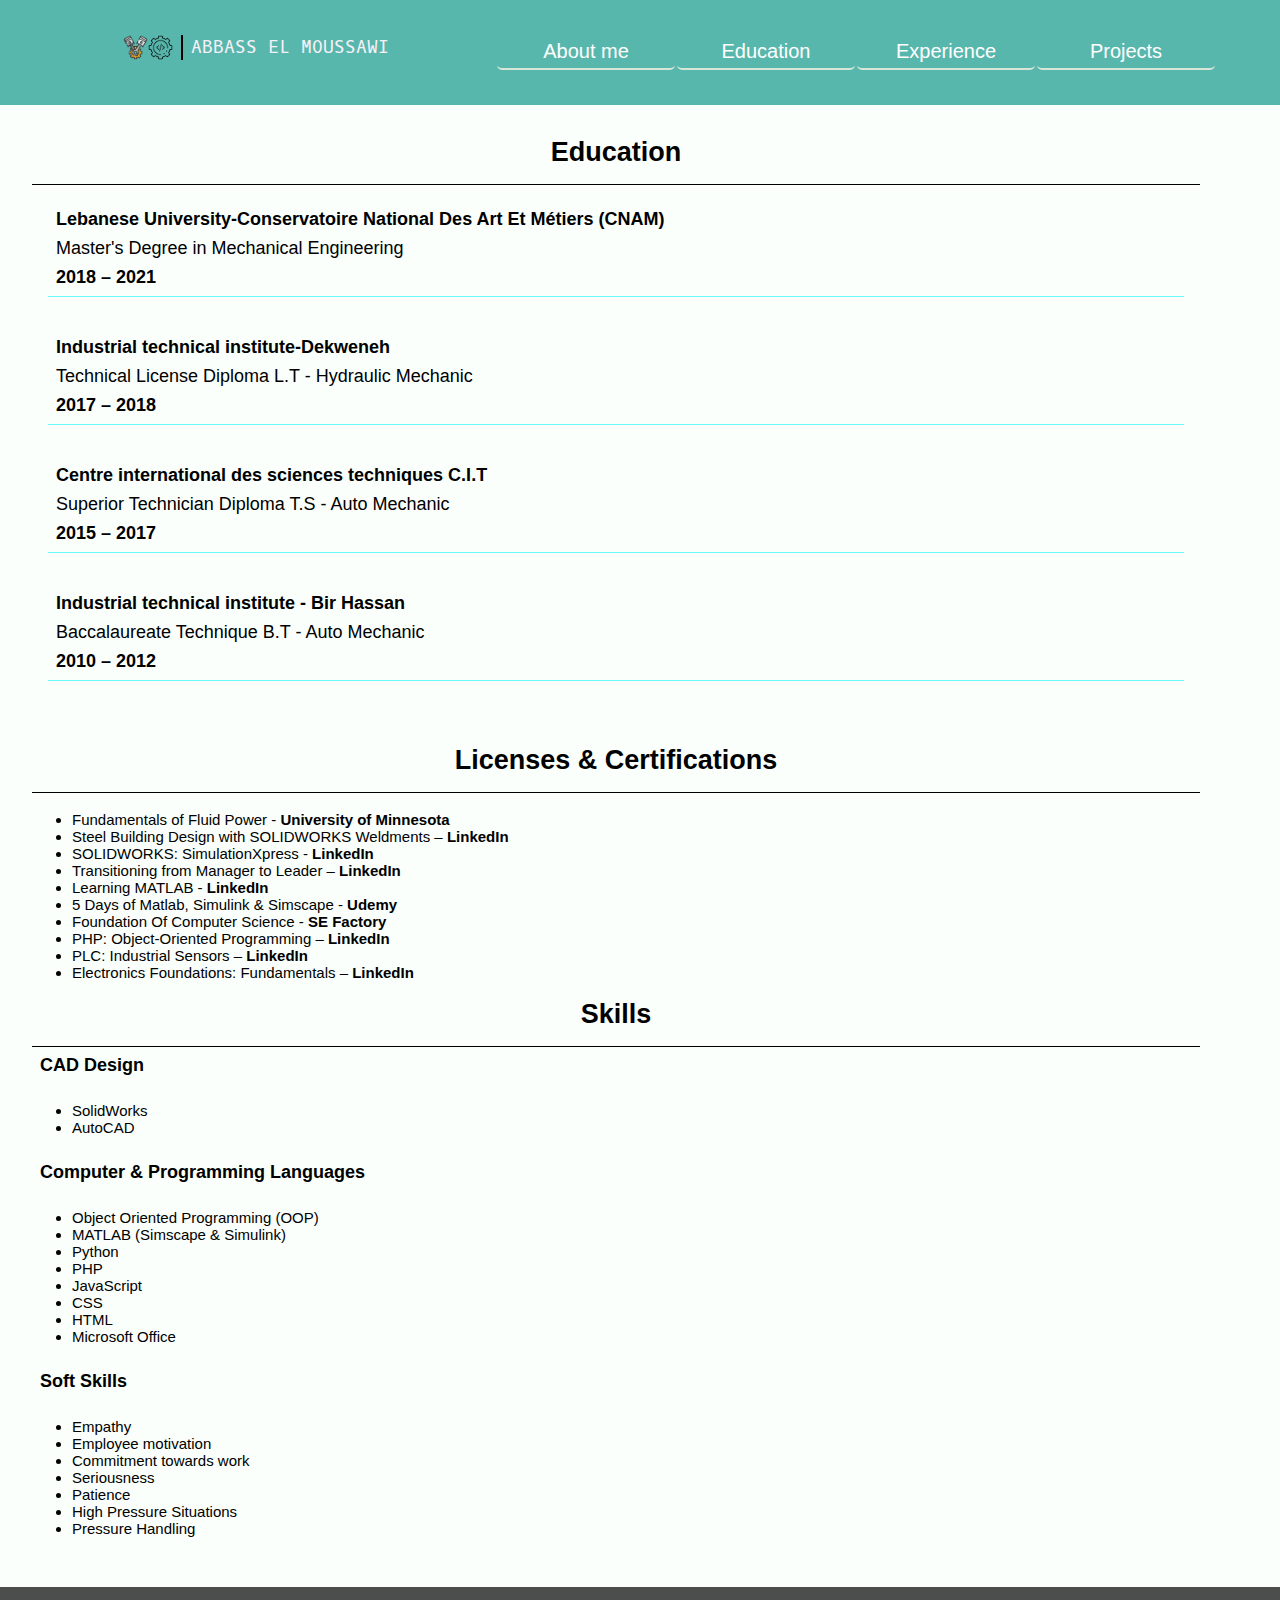
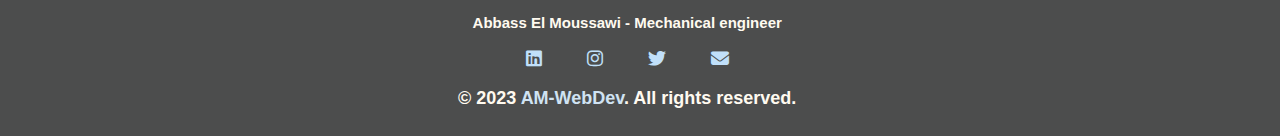
==== pages/education.html @ 465a2ec2 "my web" ====
<!DOCTYPE html>
<html lang="en">

<head>
    <meta charset="UTF-8">
    <meta http-equiv="X-UA-Compatible" content="IE=edge">
    <meta name="viewport" content="width=device-width, initial-scale=1.0">
    <link rel="stylesheet" href="../css/styles.css">
    <link rel="stylesheet" href="https://cdnjs.cloudflare.com/ajax/libs/font-awesome/6.0.0/css/all.min.css"
        integrity="sha512-9usAa10IRO0HhonpyAIVpjrylPvoDwiPUiKdWk5t3PyolY1cOd4DSE0Ga+ri4AuTroPR5aQvXU9xC6qOPnzFeg=="
        crossorigin="anonymous" referrerpolicy="no-referrer" />
    <link rel="preconnect" href="https://fonts.googleapis.com">
    <link rel="preconnect" href="https://fonts.gstatic.com" crossorigin>
    <link href="https://fonts.googleapis.com/css2?family=Almarai:wght@300&family=Cabin&display=swap" rel="stylesheet">
    <link href="https://fonts.googleapis.com/css2?family=Oxygen&family=Oxygen+Mono&display=swap" rel="stylesheet">
    <link rel="stylesheet" href="https://cdnjs.cloudflare.com/ajax/libs/font-awesome/6.4.0/css/all.min.css">
    <link href="https://fonts.googleapis.com/css2?family=Alkatra&family=Inspiration&display=swap" rel="stylesheet">

    <title>Abbass El Moussawi</title>
</head>

<body>
    <div class="header">
        <header>
            <nav>
                <ul>
                    <li><a href="../index.html">About me</a></li>
                    <li><a href="education.html">Education</a></li>
                    <li>
                        <div class="logo">
                          
                                <span class="images-logo">
                                    <img src="../images/piston.png">
                                    <img src="../images/gear.png">

                                    <span class="name-logo"> ABBASS EL MOUSSAWI</span>
                                </span>

                        </div>

                    </li>
                    <li><a href="experience.html">Experience</a></li>
                    <li><a href="projects.html">Projects</a></li>
                </ul>
            </nav>
        </header>
    </div>
    <section class="info-container">
        <h2>Education</h2>
        <div class="card">
            <h3>Lebanese University-Conservatoire National Des Art Et Métiers
                (CNAM)</h3>
            <p>Master's Degree in Mechanical Engineering</p>
            <h6>2018 – 2021</h6>
        </div>

        <div class="card">
            <h3>Industrial technical institute-Dekweneh</h3>
            <p>Technical License Diploma L.T - Hydraulic Mechanic</p>
            <h6>2017 – 2018</h6>
        </div>
        <div class="card">
            <h3>Centre international des sciences techniques C.I.T</h3>
            <p>Superior Technician Diploma T.S - Auto Mechanic</p>
            <h6>2015 – 2017</h6>
        </div>
        <div class="card">
            <h3>Industrial technical institute - Bir Hassan</h3>
            <p>Baccalaureate Technique B.T - Auto Mechanic</p>
            <h6>2010 – 2012</h6>
        </div>

    </section>
    <section class="info-container">
        <h2>Licenses & Certifications</h2>
        <ul>
            <li>Fundamentals of Fluid Power - <span class="bold">University of Minnesota</span>
            </li>
            <li>Steel Building Design with SOLIDWORKS Weldments – <span class="bold">LinkedIn</span>
            </li>
            <li>SOLIDWORKS: SimulationXpress - <span class="bold">LinkedIn</span>
            </li>
            <li>Transitioning from Manager to Leader – <span class="bold">LinkedIn</span>
            </li>
            <li>Learning MATLAB - <span class="bold">LinkedIn</span>
            </li>
            <li>5 Days of Matlab, Simulink & Simscape - <span class="bold">Udemy</span>
            </li>
            <li>Foundation Of Computer Science - <span class="bold">SE Factory</span>
            </li>
            <li>PHP: Object-Oriented Programming – <span class="bold">LinkedIn</span>
            </li>
            <li>PLC: Industrial Sensors – <span class="bold">LinkedIn</span>
            </li>
            <li>Electronics Foundations: Fundamentals – <span class="bold">LinkedIn</span>
        </ul>
        <h2>Skills</h2>
        <p class="bold">CAD Design</p>
        <ul>
            <li>SolidWorks</li>
            <li>AutoCAD
            </li>
        </ul>
        <p class="bold">Computer & Programming Languages</p>
        <ul>
            <li>Object Oriented Programming (OOP)</li>
            <li>MATLAB (Simscape & Simulink)</li>
            <li>Python</li>
            <li>PHP</li>
            <li>JavaScript</li>
            <li>CSS</li>
            <li>HTML</li>
            <li>Microsoft Office</li>
        </ul>

        <p class="bold">Soft Skills</p>
        <ul>
            <li>Empathy</li>
            <li>Employee motivation
            </li>
            <li>Commitment towards work
            </li>
            <li>Seriousness</li>
            <li>Patience</li>
            <li>High Pressure Situations
            </li>
            <li>Pressure Handling</li>
        </ul>


    </section>
    <section class="footer">
        <footer>

            <h2>Abbass El Moussawi - Mechanical engineer</h2>

            <ul>
                <li>
                    <a href="https://www.linkedin.com/in/abbass-el-moussawi-9b018a155/"><span
                            class="fa-brands icon-brand fa-linkedin"></span></a>
                </li>
                <li>
                    <a href="#"><span class="fa-brands icon-brand fa-instagram"></span></a>
                </li>
                <li>
                    <a href="#"><span class="fa-brands icon-brand fa-twitter"></span></a>
                </li>
                <li>
                    <a href="mailto:abbass.y.moussawi@gmail.com"><i class="fa-solid icon-brand  fa-envelope"></i></a>
                </li>
            </ul>

            <h6 class="copy-right">© 2023 <a href="mailto:abbass.y.moussawi@gmail.com"
                    class="link-copy-right">AM-WebDev</a>. All rights
                reserved.</h6>
        </footer>

    </section>

</body>

</html>
---- css/styles.css ----
/* generic site styles */
:root {
    --black: #171321;
    --dkblue: #0d314b;
    --plum: #4b0d49;
    --hotmag: #ff17e4;
    --magenta: #e310cb;
    --pink: #f17d98;
    --aqua: #86fbfb;
    --white: #f7f8fa;
    --font-size: 1.3rem;
    --mono: "Oxygen mono", monospace;
    --sans: Oxygen, sans-serif;
}

html {
    box-sizing: border-box;
}

*,
*::before,
*::after {
    box-sizing: inherit;
}

body {
    font-family: 'Segoe UI', Tahoma, Geneva, Verdana, sans-serif;
    background-color: #fafffb;
    font-size: 18px;
    padding: 0;
    margin: 0;
}

/* header - navbar*/
header {
    max-width: 1200px;

}

.header {
    background-color: rgb(88 183 172);
    padding: 1rem;
}

nav ul {
    flex-flow: row wrap;
    justify-content: flex-end;
    display: flex;
    padding: 0;
}

nav li {
    border: 5px;
    list-style-type: none;
    flex-basis: 48%;
    text-align: center;
    padding: 0.2rem;
}

nav li:nth-child(3) {

    flex-basis: 100%;
    margin: 0 auto;
    text-align: center;
    color: #f7f0f7;
    font-family: var(--mono);


}

nav li:nth-child(1),
nav li:nth-child(2) {
    order: 2
}

nav li:nth-child(4),
nav li:nth-child(5) {
    order: 3
}

nav a {
    background-color: #347d88;

    text-decoration: none;
    padding: 5px;
    display: block;
    color: white;
    border-radius: 5px;

}

nav a:hover {
    background-color: #f7f0f7;
    color: black;
}

.logo {
    display: inline-block;
}

.images-logo {
    display: flex;
}

.images-logo img {
    width: 25px;
    height: 25px;
}

.name-logo {
    border-left: 2px solid black;
    margin-left: 0.5rem;
    padding-left: 0.5rem;
}

/* End header-navbar */

/* introduction */
.introduction {
    background-color: white;
    display: flex;
    flex-flow: row wrap;
    justify-content: center;
    align-items: center;
    padding: 0.7rem;
}

.intro-content {
    width: 14rem;
    font-family: var(--sans);
    font-size: 13px;
    font-weight: bolder;
    line-height: 2;
    padding-top: 1rem;

}

h2 {
    margin: 0;
    padding: 0;
}

.intro-img {
    width: 9rem;
    height: 17rem;
}
/*footer*/
footer {
    max-width: 1200px;
}

.footer {
    background-color: #4c4d4d;
    color: floralwhite;
    position: relative;
    text-align: center;
    padding: 1.7rem;
}

.footer h2 {
    font-size: smaller;
}

.footer ul {
    display: inline-flex;
    padding: 0;
    gap: 45px;
    list-style-type: none;
}

.copy-right {
    margin: 0;
}

.link-copy-right {
    text-decoration: none;
    color: #d0e3f3;
}

.link-copy-right:hover {
    text-decoration: underline;
    color: rgb(235, 209, 209);
}

.icon-brand {
    color: #c1e0fa;
}

.icon-brand:hover {
    color: white;
}

/* Experience page*/
.info-container {
    max-width: 1200px;
    padding: 1rem;
    margin: 1rem;
    display: flex;
    flex-flow: column wrap;
}
.info-container h2{
    text-align: center;
    border-bottom: 1px solid black;
    padding-bottom: 1rem;
}

.info-container h3,h4,h5,h6,p{
    margin: 0.5rem;
    font-size: smaller;
    padding: 0;

}

.info-container li{
font-size: smaller;
}
.card{
    border-bottom: 1px solid rgb(106, 249, 246);
    margin: 1rem;
}
.bold{
    font-weight: bold;
}
/* projects */
.figures-container {
    max-width: 1200px;
    padding: 1rem;
    margin: 1rem;
}

figure {
    margin: 0 0 0.5rem 0;
    padding: 0;
    overflow: hidden;
    position: relative;
   border: 2px solid rgb(107, 103, 103);
   border-radius: 5px;
}
.figures-container h1{
    background-color: #ad989c;
    color: white;
    border-radius: 5px;
    padding: 1rem;
}
.figures-container ul{
    display: flex;
    flex-flow: row wrap;

}
.figures-container li{
    list-style-type: none;
}
.title{
    border-bottom: 3px solid #a5a9c7;
    border-radius: 3px;
}
figure img {
    margin-bottom: -4px;
    width: 100%;
    object-fit: fill;
}


figcaption {
    background-color: rgb(226 216 216 / 80%);
    position: absolute;
    bottom: 0;
    width: 100%;
    margin: 0;
    padding: 0;
}

figcaption a {
    display: block;
    padding: 1rem;
    text-decoration: none;
    color: var(--color1);
}
@media (min-width: 550px) {
  
    nav a {
        border-bottom: 2px solid #d8e6d8;
        background-color: inherit;
        font-size: 18px;
    }

    nav ul {
        flex-flow: row wrap;
        justify-content: flex-end;
    }

    nav li:nth-child(3) {
        flex-basis: 100%;
    }

    nav li {
        flex-basis: 24%;
        padding: 0.2rem;
    }

    nav li:nth-child(1),
    nav li:nth-child(2) {
        order: 1
    }

    nav li:nth-child(4),
    nav li:nth-child(5) {
        order: 3
    }

    .intro-content {
        font-size: 1rem;
        width: 24rem;
    }

    .intro-img {
        width: 9rem;
        height: 19rem;
    }
    figure img {
        object-position: 0;
    }
}

@media (min-width:800px) {
    .info-container h3,h4,h5,h6,p{
        font-size: inherit;
    }

    nav a {

        font-size: 20px;
    }

    nav ul {
        flex-flow: row wrap;
        justify-content: space-between;
    }

    nav li:nth-child(3) {
        flex-basis: auto;

    }

    nav li {
        flex-basis: 15%;
        padding: 1px;
    }

    .intro-content {
        width: 27rem;
    }

    .intro-img {
        width: 21rem;
        height: 23rem;
    }
    .figures-container ul{
        gap: 2%;
    }
    .figures-container ul li{
        flex-basis: 46%;
    }
    figure{
        max-height: 662px;
    }
    figure img {
        margin-bottom: -4px;
        height: 27rem;
        object-fit: fill;
        object-position: 0 -15px;
        }
    figcaption{
        font-size: inherit;
    }

}
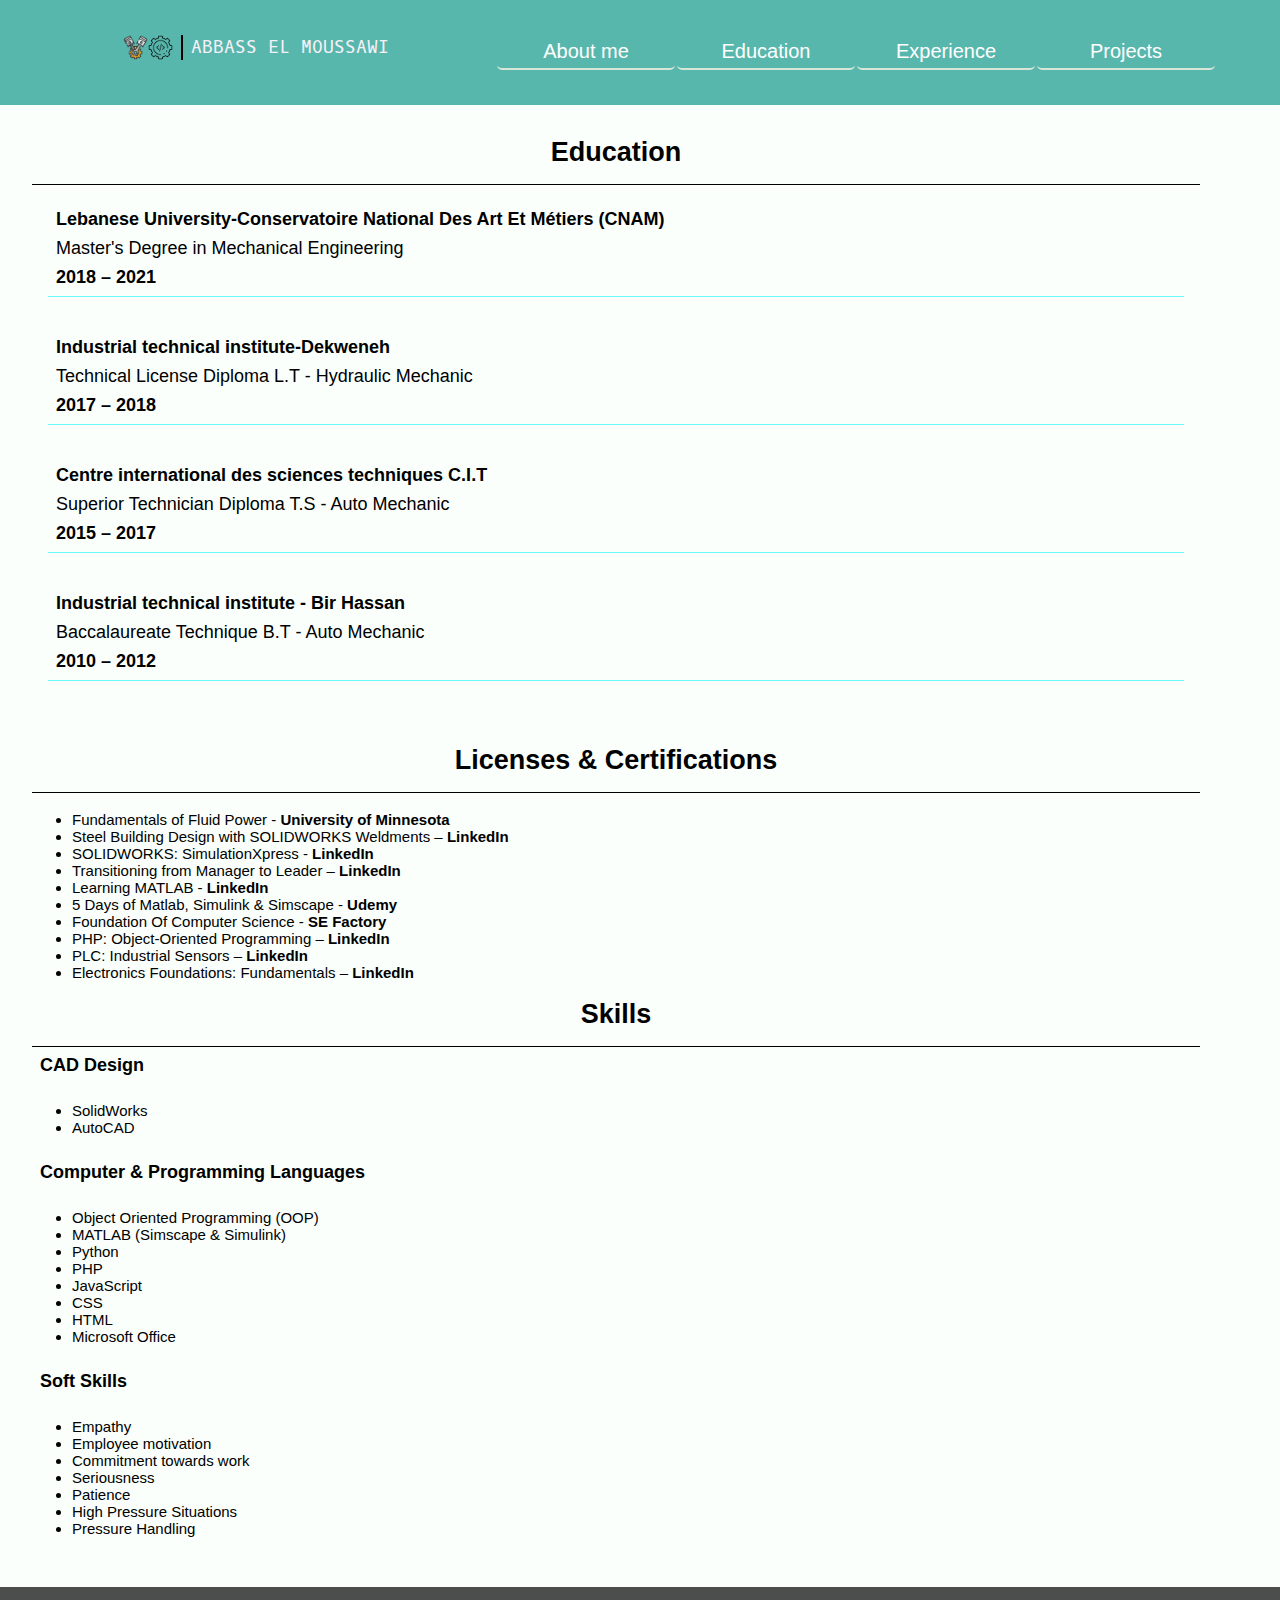
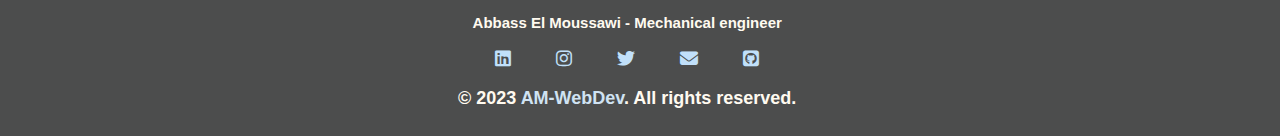
==== commit b01114e3: "Update education.html" ====
--- a/pages/education.html
+++ b/pages/education.html
@@ -135,7 +135,7 @@
             <h2>Abbass El Moussawi - Mechanical engineer</h2>
 
             <ul>
-                <li>
+                  <li>
                     <a href="https://www.linkedin.com/in/abbass-el-moussawi-9b018a155/"><span
                             class="fa-brands icon-brand fa-linkedin"></span></a>
                 </li>
@@ -148,6 +148,9 @@
                 <li>
                     <a href="mailto:abbass.y.moussawi@gmail.com"><i class="fa-solid icon-brand  fa-envelope"></i></a>
                 </li>
+                <li>
+                    <a href="https://github.com/abbassmoussawi"><i class="fa-brands icon-brand fa-github-square"></i></a>
+                </li>
             </ul>
 
             <h6 class="copy-right">© 2023 <a href="mailto:abbass.y.moussawi@gmail.com"
@@ -159,4 +162,4 @@
 
 </body>
 
-</html>+</html>
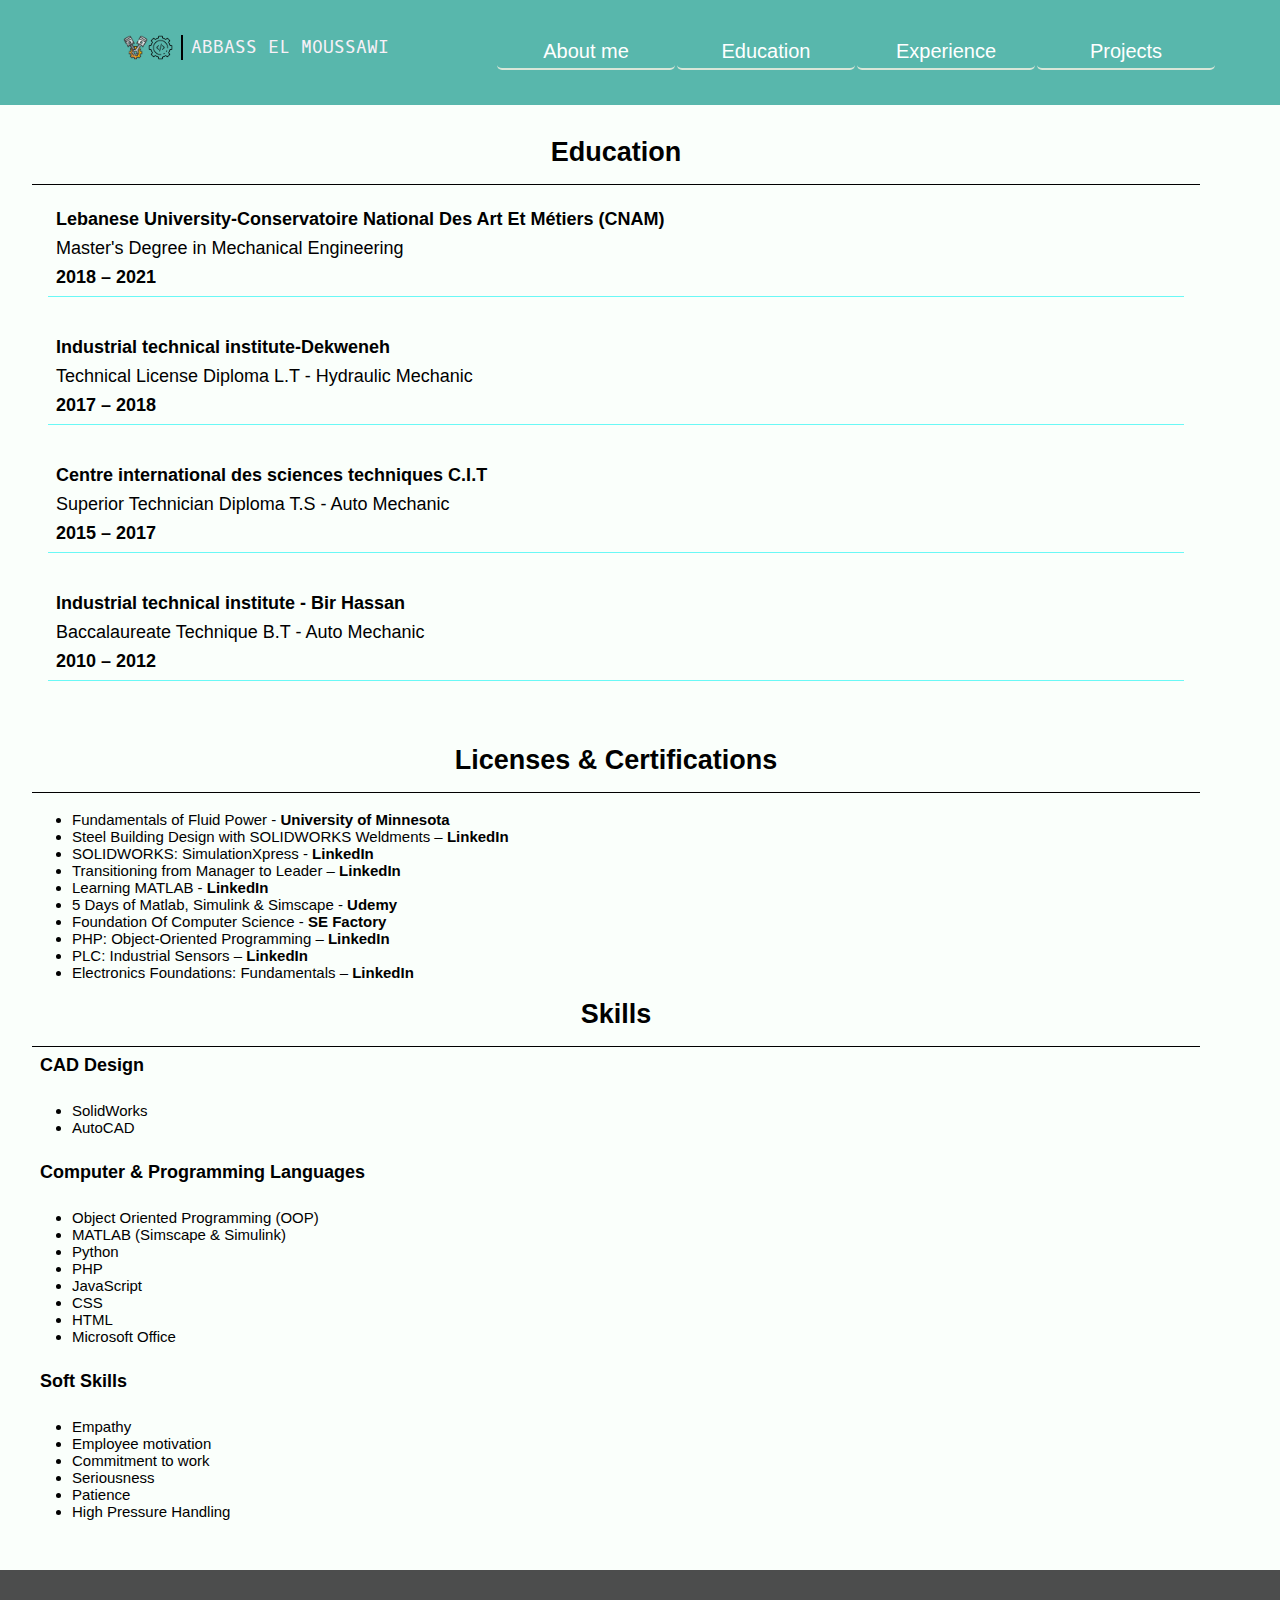
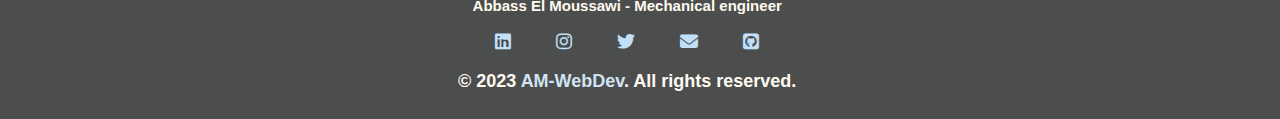
==== commit bdb45f15: "Update education.html" ====
--- a/pages/education.html
+++ b/pages/education.html
@@ -118,13 +118,12 @@
             <li>Empathy</li>
             <li>Employee motivation
             </li>
-            <li>Commitment towards work
+            <li>Commitment to work
             </li>
             <li>Seriousness</li>
             <li>Patience</li>
-            <li>High Pressure Situations
+            <li>High Pressure Handling
             </li>
-            <li>Pressure Handling</li>
         </ul>
 
 
--- a/css/styles.css
+++ b/css/styles.css
@@ -126,7 +126,7 @@
 }
 
 .intro-content {
-    width: 14rem;
+    width: 11rem;
     font-family: var(--sans);
     font-size: 13px;
     font-weight: bolder;
@@ -141,7 +141,7 @@
 }
 
 .intro-img {
-    width: 9rem;
+    width: 7rem;
     height: 17rem;
 }
 /*footer*/
@@ -374,4 +374,4 @@
         font-size: inherit;
     }
 
-}+}
